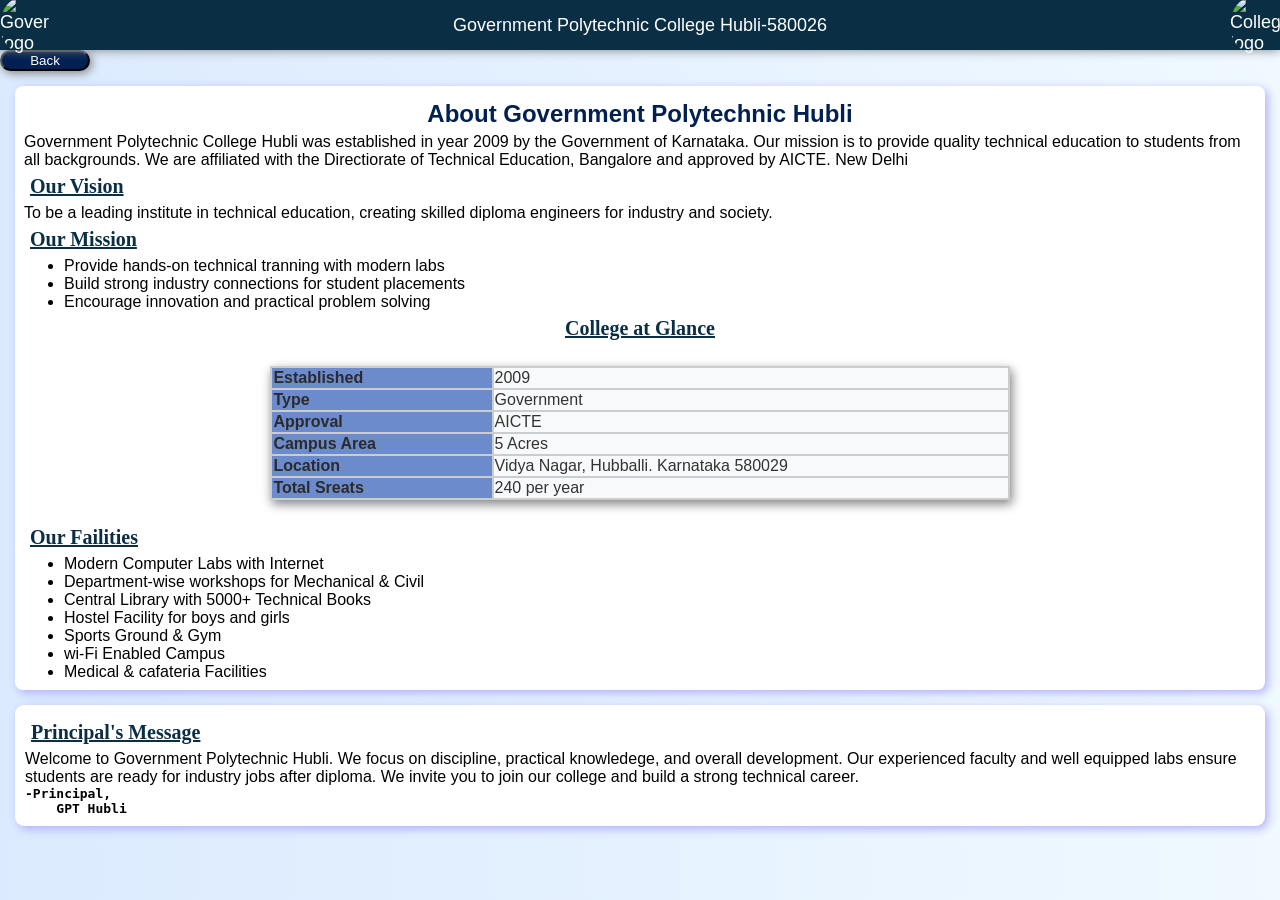
==== about.html @ 103e91dc "Add files via upload" ====
<!DOCTYPE html>
<html lang="en">

<head>
    <meta charset="UTF-8">
    <meta name="viewport" content="width=device-width, initial-scale=1.0">
    <title>About gpt college hubli </title>
</head>
    <link rel="stylesheet" href="about.css">
<body>
    <header>
            <img src="https://image-static.collegedunia.com/public/college_data/images/logos/1598874083GPTHUBLILOGO.png"
                alt="Government-logo">
            Government Polytechnic College Hubli-580026
            <img src="https://encrypted-tbn0.gstatic.com/images?q=tbn:ANd9GcTHOM7i4jbSXN_pM23_D0y1mpYdzvKdzGtoSg&s"
                alt="College-logo">
    </header>
    <button onclick="history.go(-1)">Back</button>
    <main>
        <h2>About Government Polytechnic Hubli</h2>
            <p>Government Polytechnic College Hubli was established in year 2009 by the Government of Karnataka. Our
                mission
                is to provide quality technical education to students from all backgrounds. We are affiliated with the
                Directiorate of Technical Education, Bangalore and approved by AICTE. New Delhi</p>
        <h3>Our Vision</h3>
        <p>To be a leading institute in technical education, creating skilled diploma engineers for industry and society.</p>
        <h3>Our Mission</h3>
        <ul>
            <li>Provide hands-on technical tranning with modern labs</li>
            <li>Build strong industry connections for student placements</li>
            <li>Encourage innovation and practical problem solving</li>
        </ul>
        <h3 id="hh">College at Glance</h3>
        <table >
            <tr>
                <td><b>Established</b></td>
                <td>2009</td>
            </tr>
            <tr>
                <td><b>Type</b></td>
                <td>Government</td>
            </tr>
            <tr>
                <td><b>Approval</b></td>
                <td>AICTE</td>
            </tr>
            <tr>
                <td><b>Campus Area</b></td>
                <td>5 Acres</td>
            </tr>
            <tr>
                <td><b>Location</b></td>
                <td>Vidya Nagar, Hubballi. Karnataka 580029</td>
            </tr>
            <tr>
                <td><b>Total Sreats</b></td>
                <td>240 per year</td>
            </tr>
        </table>
        
        <h3>Our Failities</h3>
        <ul>
            <li>Modern Computer Labs with Internet</li>
            <li>Department-wise workshops for Mechanical & Civil</li>
            <li>Central Library with 5000+ Technical Books</li>
            <li>Hostel Facility for boys and girls</li>
            <li>Sports Ground & Gym</li>
            <li>wi-Fi Enabled Campus</li>
            <li>Medical & cafateria Facilities</li>
        </ul>
    </main>
    <footer>
        <h3>Principal's Message</h3>
        <p>Welcome to Government Polytechnic Hubli. We focus on discipline, practical knowledege, and overall development. Our experienced faculty and well equipped labs ensure students are ready for industry jobs after diploma. We invite you to join our college and build a strong technical career.</p>
        <p id=><pre><b>-Principal, 
    GPT Hubli</b></pre></p>
    </footer>

</body>

</html>
---- about.css ----
*{
    margin: 0;
}

body{
    align-items: center;
    font-family: Arial, Helvetica, sans-serif;
    background: linear-gradient(to right, #dbeafe, #f0f9ff);
}
header{
    display: flex;
    justify-content: space-between;
    align-items: center;
    font-size: 18px;
    background-color: #0a2f45;
    color: white;
    height: 50px;
    padding: 0;
    font-family: 'Gill Sans', 'Gill Sans MT', Calibri, 'Trebuchet MS', sans-serif;
    box-shadow: 0px 0px 10px gray;
    position: sticky;
    top: 0;
    z-index: 100;
}
header img{
    width: 50px;
    border-radius: 50%;
    align-items: self-end;
}
button{
    background-color: #012052;
    color: white;
    border-radius: 18px;
    box-shadow: 2px 2px 10px gray;
    width: 10vh;
}
button:hover{
    background-color: rgb(26, 25, 25);
}
h2{
    text-align: center;
    color: #012052;
    padding: 5px;
    font-family:Verdana, Geneva, Tahoma, sans-serif;
}
h3{
    text-decoration: underline;
    padding: 6px;
    color: #0a2f45;
    font-family: Georgia, 'Times New Roman', Times, serif;
    font-size: 20px;
}
table{
    
    width: 60%;
    border-collapse: collapse;
    background-color: white;
    margin: 20px auto;
    font-family: Arial, Helvetica, sans-serif;
    box-shadow: 2px 4px 10px gray;
}
#hh{
    text-align: center;
    
}
td{
    border: 2px solid #cccccc;
}
td:first-child{
    background-color: #6c8bcc;
    color: rgb(44, 43, 43);
    font-weight: bold;
    width: 30%;
}
td:nth-child(2){
    background-color: #f8f9fa;
    color: #333333;
}
main{
    margin-top: 15px;
    background-color: white;
    margin: 15px;
    padding: 9px;
    height: auto;
    border-radius: 8px;
    box-shadow: 3px 3px 10px rgb(176, 176, 255);
}
footer{
    background-color: white;
    margin: 15px;
    padding: 10px;
    height: auto;
    border-radius: 9px;
    box-shadow: 3px 3px 10px rgb(176, 176, 255);
}
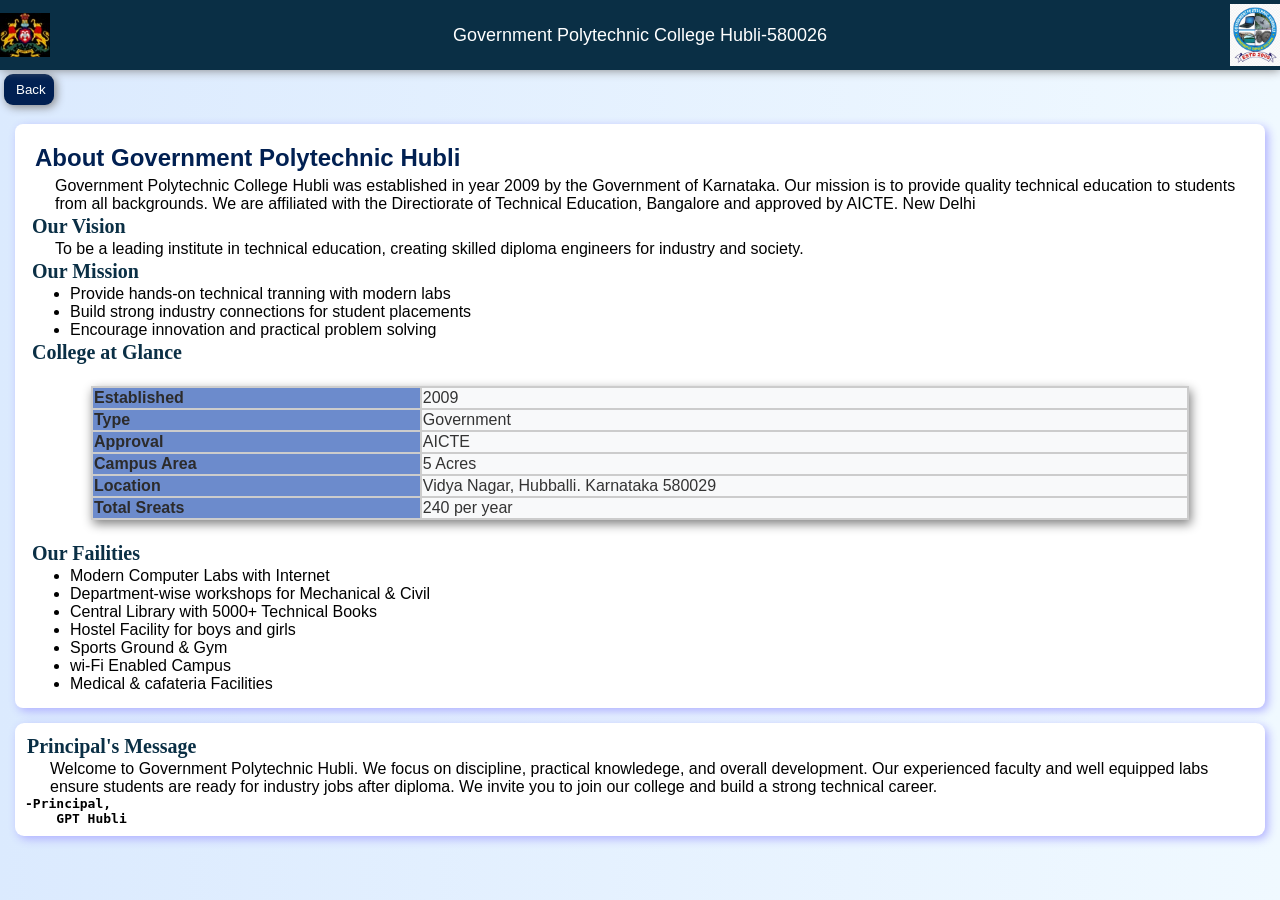
==== commit 0b2fc0e5: "Update about.html" ====
--- a/about.html
+++ b/about.html
@@ -9,11 +9,11 @@
     <link rel="stylesheet" href="about.css">
 <body>
     <header>
-            <img src="https://image-static.collegedunia.com/public/college_data/images/logos/1598874083GPTHUBLILOGO.png"
-                alt="Government-logo">
-            Government Polytechnic College Hubli-580026
-            <img src="https://encrypted-tbn0.gstatic.com/images?q=tbn:ANd9GcTHOM7i4jbSXN_pM23_D0y1mpYdzvKdzGtoSg&s"
-                alt="College-logo">
+        <img src="govt.jpeg"
+            alt="Government-logo" id="govtlogo">
+        Government Polytechnic College Hubli-580026
+        <img src="collogelogo.jpeg"
+            alt="College-logo" id="clglogo">
     </header>
     <button onclick="history.go(-1)">Back</button>
     <main>
@@ -78,4 +78,4 @@
 
 </body>
 
-</html>+</html>
--- a/about.css
+++ b/about.css
@@ -7,61 +7,64 @@
     font-family: Arial, Helvetica, sans-serif;
     background: linear-gradient(to right, #dbeafe, #f0f9ff);
 }
-header{
+header {
     display: flex;
     justify-content: space-between;
+    text-align: center;
     align-items: center;
     font-size: 18px;
     background-color: #0a2f45;
     color: white;
-    height: 50px;
+    height: 70px;
     padding: 0;
     font-family: 'Gill Sans', 'Gill Sans MT', Calibri, 'Trebuchet MS', sans-serif;
     box-shadow: 0px 0px 10px gray;
     position: sticky;
-    top: 0;
-    z-index: 100;
+    top:0;
+    z-index: 1;
+
 }
-header img{
+
+header img {
     width: 50px;
-    border-radius: 50%;
     align-items: self-end;
 }
-button{
+button {
+    margin-top: 3px;
+    margin: 4px;
     background-color: #012052;
     color: white;
-    border-radius: 18px;
+    border: none;
+    border-radius: 9px;
     box-shadow: 2px 2px 10px gray;
-    width: 10vh;
+    width: 50px;
+    padding: 8px 12px;
+    transition: 0.2s;
+    
 }
 button:hover{
-    background-color: rgb(26, 25, 25);
+    background-color: rgb(177, 206, 253);
+    transform: scale(1.1);
+    color: black;
 }
 h2{
-    text-align: center;
     color: #012052;
     padding: 5px;
     font-family:Verdana, Geneva, Tahoma, sans-serif;
 }
 h3{
-    text-decoration: underline;
-    padding: 6px;
+    padding: 2px;
     color: #0a2f45;
     font-family: Georgia, 'Times New Roman', Times, serif;
     font-size: 20px;
 }
 table{
-    
-    width: 60%;
+    width: 90%;
     border-collapse: collapse;
     background-color: white;
     margin: 20px auto;
     font-family: Arial, Helvetica, sans-serif;
     box-shadow: 2px 4px 10px gray;
-}
-#hh{
-    text-align: center;
-    
 }
 td{
     border: 2px solid #cccccc;
@@ -80,7 +83,7 @@
     margin-top: 15px;
     background-color: white;
     margin: 15px;
-    padding: 9px;
+    padding: 15px;
     height: auto;
     border-radius: 8px;
     box-shadow: 3px 3px 10px rgb(176, 176, 255);
@@ -93,3 +96,6 @@
     border-radius: 9px;
     box-shadow: 3px 3px 10px rgb(176, 176, 255);
 }
+p{
+    padding-left: 25px;
+}
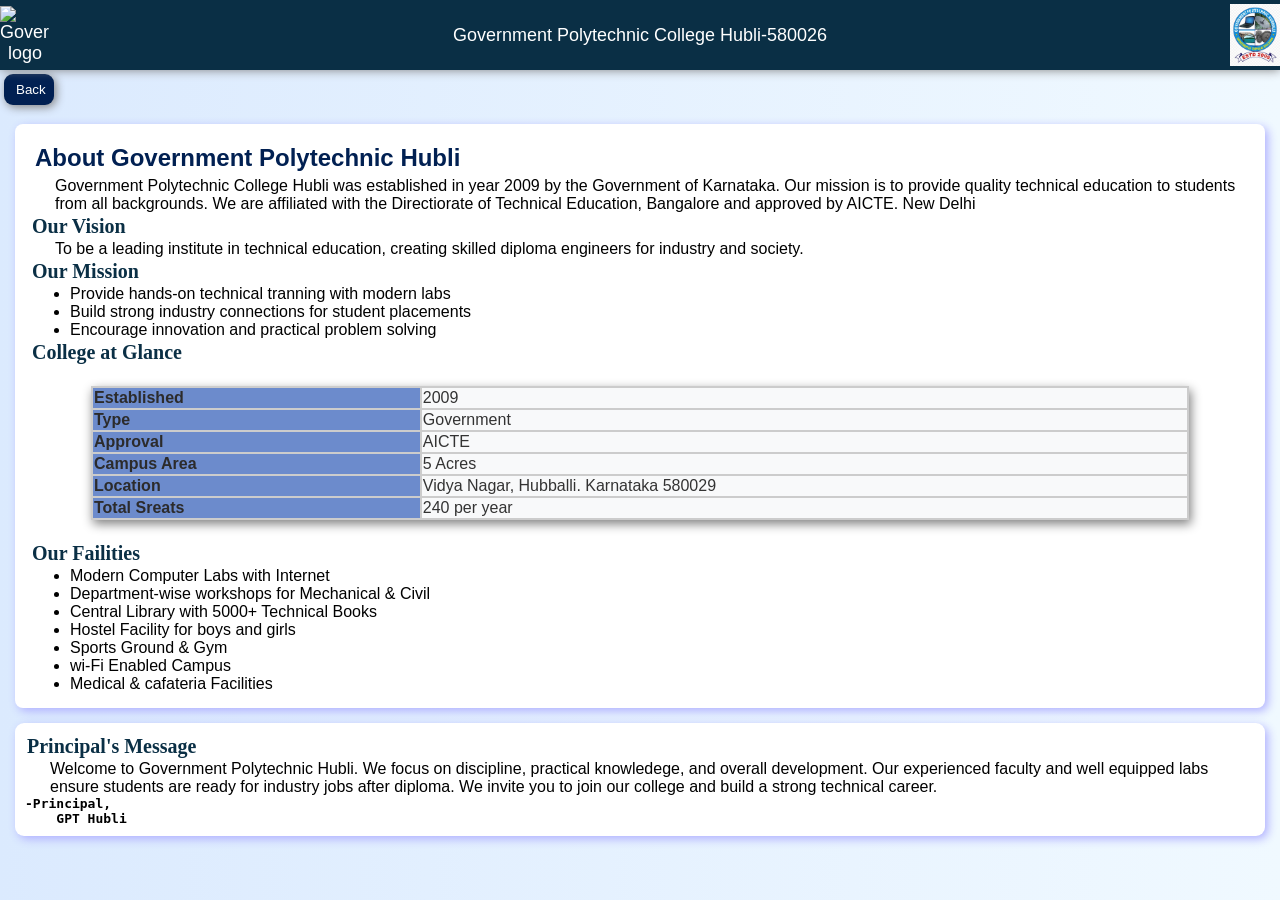
==== commit 21016721: "Update about.html" ====
--- a/about.html
+++ b/about.html
@@ -9,7 +9,7 @@
     <link rel="stylesheet" href="about.css">
 <body>
     <header>
-        <img src="govt.jpeg"
+        <img src="https://gpt.karnataka.gov.in/gpthubli/public/uploads/dept_logo1739426442.png"
             alt="Government-logo" id="govtlogo">
         Government Polytechnic College Hubli-580026
         <img src="collogelogo.jpeg"
